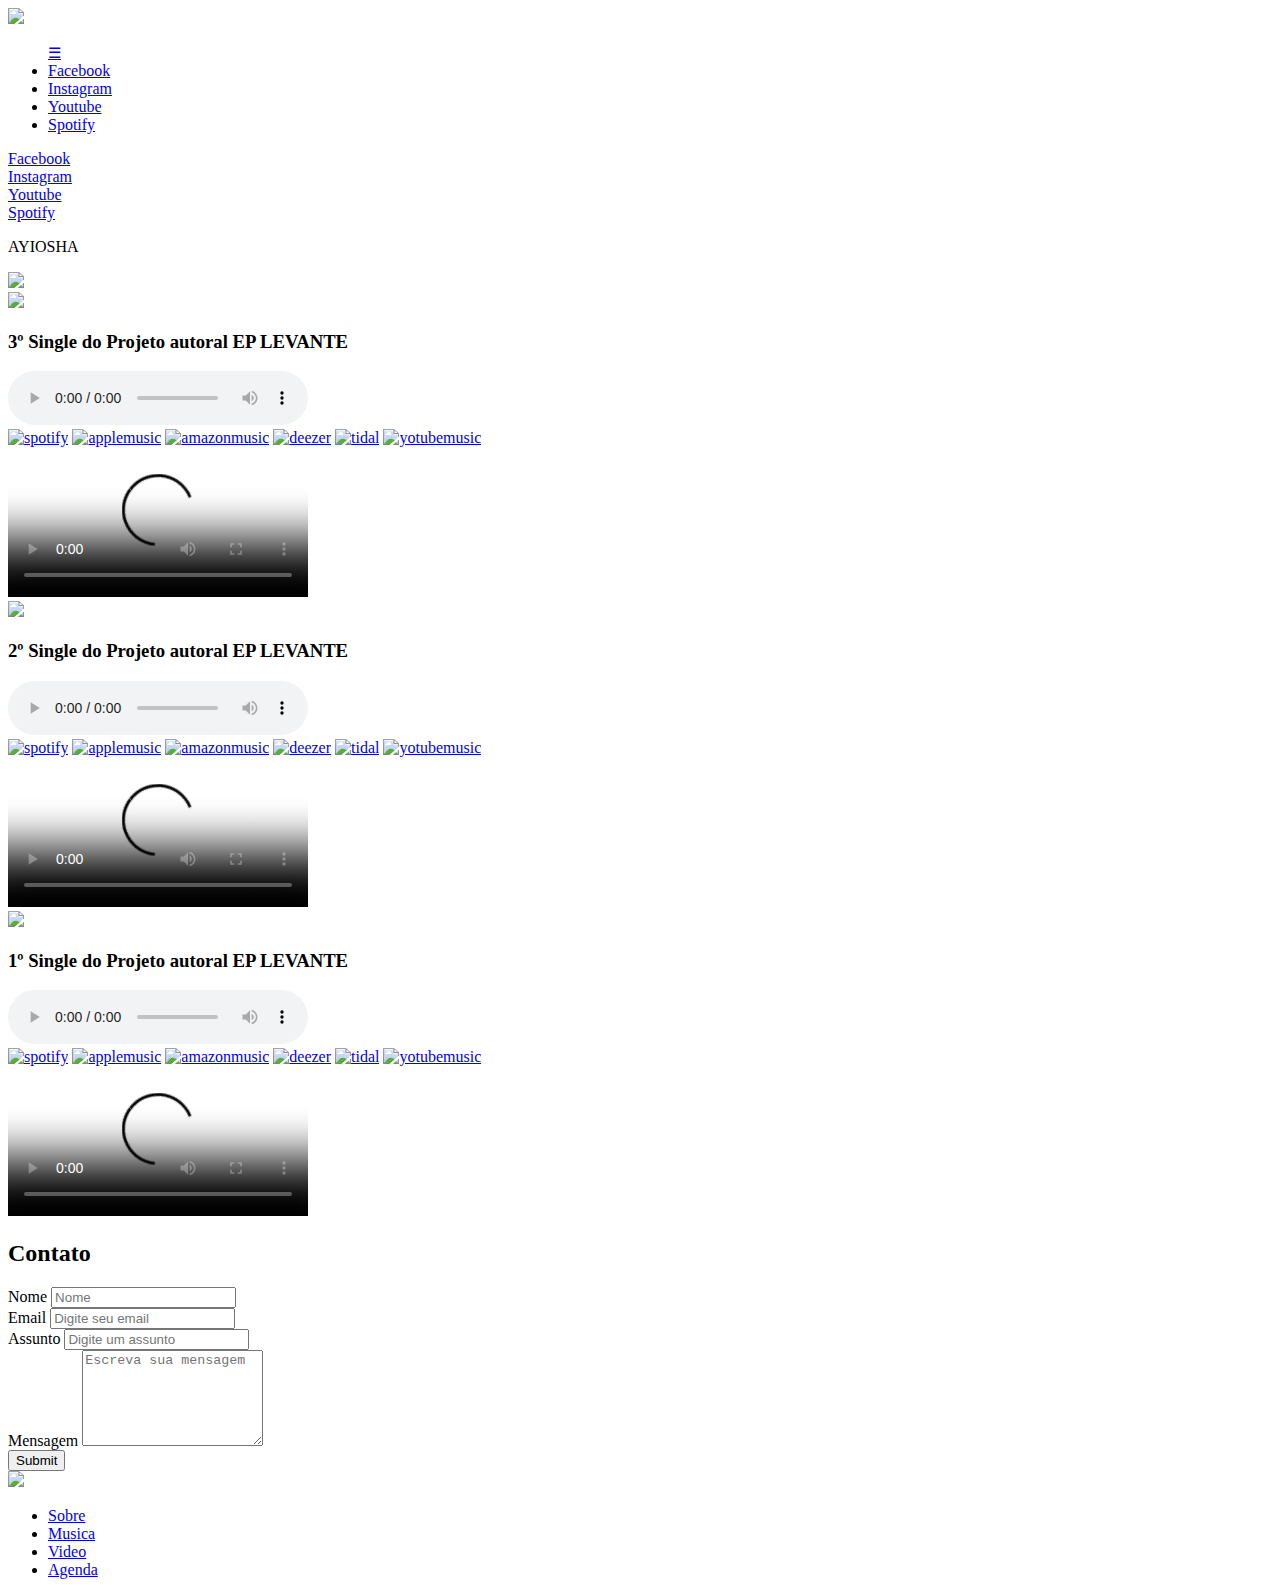
==== index.html @ 1abe4c7b "news" ====
<!DOCTYPE html>
<html lang="en">

<head>
    <meta charset="UTF-8">
    <meta http-equiv="X-UA-Compatible" content="IE=edge">
    <meta name="viewport" content="width=device-width, initial-scale=1.0">
    <title>Ayiosha</title>

    <link type="text/css" rel="stylesheet" href="../AyioshaAvellarSite/css/style.css">
    <link type="text/css" rel="stylesheet" href="../AyioshaAvellarSite/css/responsive.css">
    <link type="text/css" rel="stylesheet" href="../AyioshaAvellarSite/css/header.css">
    <link type="text/css" rel="stylesheet" href="../AyioshaAvellarSite/css/footer.css">
    <link type="text/css" rel="stylesheet" href="../AyioshaAvellarSite/css/form.css">
    <link type="text/css" rel="stylesheet" href="../AyioshaAvellarSite/css/slider.css">
</head>

<body>

    <div class="section-orange">

        <header>
            <div class="head_container">
                <div class="logo">
                    <img src="../AyioshaAvellarSite/img/logo.png">
                </div>
                <div class="menu" id="myTopnav">
                    <ul>
                        <a href="javascript:void(0);" style="font-size:15px;" id="menuIcon" class="icon">&#9776;</a>
                        <li><a href="https://www.facebook.com/Ayiosha" target="_blank">Facebook</a></li>
                        <li><a href="https://www.instagram.com/ayiosha/" target="_blank">Instagram</a></li>
                        <li><a href="https://www.youtube.com/channel/UCEn81ymxS4Oj7CRhPkPZECg"
                                target="_blank">Youtube</a></li>
                        <li><a href="https://open.spotify.com/artist/0LuhrFfL6HDMqgrYHV64sk" target="_blank">Spotify</a>
                        </li>
                    </ul>
                </div>
            </div>
        </header>

        <div id="mySidenav" class="sidenav">
            <li><a href="https://www.facebook.com/Ayiosha" target="_blank">Facebook</a></li>
            <li><a href="https://www.instagram.com/ayiosha/" target="_blank">Instagram</a></li>
            <li><a href="https://www.youtube.com/channel/UCEn81ymxS4Oj7CRhPkPZECg" target="_blank">Youtube</a></li>
            <li><a href="https://open.spotify.com/artist/0LuhrFfL6HDMqgrYHV64sk" target="_blank">Spotify</a></li>
        </div>

    </div>

    <div class="section-dark">
        <div class="containerFather">
            <div class="containerLeft">
                <div class="ptext">
                    <span class="border">
                        <p class="typewriter">AYIOSHA
                            <span data-text="Artist, Cantriz, A(r)tivista, Poeta, Compositora, Arte Educadora"></span>
                        </p>
                    </span>
                </div>
            </div>
            <div class="containerRight">
                <img src="../AyioshaAvellarSite/img/artist.png" class="imgsScaleDown">
            </div>
        </div>
    </div>

    <section class="section-sea">

        <img src="../AyioshaAvellarSite/img/euqueroveromar.png" class="bannerSea">

    </section>

    <div class="section-dark">

        <div class="containerFather">
            <div class="containerLeft">
                <div class="ptext">
                    <span class="border">
                        <h3>
                            3º Single do Projeto autoral EP LEVANTE
                        </h3>
                    </span>
                </div>
            </div>

            <div class="containerRight">
                <audio controls class="audioControls">
                    <source src="../AyioshaAvellarSite/content/EuQueroVeroMar.mp3" type="audio/mpeg">
                </audio>
                <div class="musicalLinks">

                    <a href="https://open.spotify.com/album/5aMcw27G96XDwhIqFcvQ3l" class="flexLink"
                        target="_blank"><img src="../AyioshaAvellarSite/img/spotify.png" alt="spotify"></a>

                    <a href="https://music.apple.com/us/album/eu-quero-ver-o-mar-single/1628934565?l=pt"
                        class="flexLink" target="_blank"><img src="../AyioshaAvellarSite/img/applemusic.png"
                            alt="applemusic"></a>

                    <a href="https://music.amazon.com.br/albums/B0B3GJWP31" class="flexLink" target="_blank"><img
                            src="../AyioshaAvellarSite/img/amazonmusic.png" alt="amazonmusic"></a>

                    <a href="https://www.deezer.com/us/album/326046797" class="flexLink" target="_blank"><img
                            src="../AyioshaAvellarSite/img/deezer.png" alt="deezer"></a>

                    <a href="https://tidal.com/browse/album/232564035" class="flexLink" target="_blank"><img
                            src="../AyioshaAvellarSite/img/tidal.png" alt="tidal"></a>

                    <a href="https://www.youtube.com/watch?v=wItlbncMbK4" class="flexLink" target="_blank"><img
                            src="../AyioshaAvellarSite/img/yotubemusic.png" alt="yotubemusic"></a>

                </div>
                <video controls="controls" poster="../AyioshaAvellarSite/img/omar.jpg">
                    <source src="../AyioshaAvellarSite/content/euqueroveromar.mp4" type="video/mp4">
                </video>
            </div>
        </div>
    </div>

    <section class="section-sea">

        <img src="../AyioshaAvellarSite/img/aprochegabg.png" class="bannerSea">

    </section>

    <section class="section-dark">
        <div class="containerFather">
            <div class="containerLeft">
                <div class="ptext">
                    <span class="border">
                        <h3>
                            2º Single do Projeto autoral EP LEVANTE
                        </h3>
                    </span>
                </div>
            </div>

            <div class="containerRight">
                <audio controls class="audioControls">
                    <source src="../AyioshaAvellarSite/content/Aprochega!.mp3" type="audio/mpeg">
                </audio>
                <div class="musicalLinks">
                
                    <a href="https://open.spotify.com/album/4VW3adbu11tFVNdG988YWG" class="flexLink" target="_blank"><img
                            src="../AyioshaAvellarSite/img/spotify.png" alt="spotify"></a>
                
                    <a href="https://music.apple.com/br/album/se-liga-rapaz-single/1551409808" class="flexLink"
                        target="_blank"><img src="../AyioshaAvellarSite/img/applemusic.png" alt="applemusic"></a>
                
                    <a href="https://music.amazon.com.br/search/se+liga+rapaz?filter=IsLibrary%7Cfalse&sc=none" class="flexLink" target="_blank"><img
                            src="../AyioshaAvellarSite/img/amazonmusic.png" alt="amazonmusic"></a>
                
                    <a href="https://www.deezer.com/us/album/204133372" class="flexLink" target="_blank"><img
                            src="../AyioshaAvellarSite/img/deezer.png" alt="deezer"></a>
                
                    <a href="https://tidal.com/browse/album/172070194" class="flexLink" target="_blank"><img
                            src="../AyioshaAvellarSite/img/tidal.png" alt="tidal"></a>
                
                    <a href="https://www.youtube.com/watch?v=zbgzkfazq-o" class="flexLink" target="_blank"><img
                            src="../AyioshaAvellarSite/img/yotubemusic.png" alt="yotubemusic"></a>
                
                </div>
                <video controls="controls" poster="../AyioshaAvellarSite/img/aprochega.jpg">
                    <source src="../AyioshaAvellarSite/content/AproChega.mp4" type="video/mp4">
                </video>
                <audio controls class="audioControls" style="display: none;">
                    <source src="../AyioshaAvellarSite/content/Aprochega!.mp3" type="audio/mpeg">
                </audio>
            </div>
        </div>
    </section>

    <section class="section-sea">

        <img src="../AyioshaAvellarSite/img/seligarapazbg.jpg" class="bannerSea">

    </section>

    <div class="section-dark">
        <div class="containerFather">
            <div class="containerLeft">
                <div class="ptext">
                    <span class="border">
                        <h3>
                            1º Single do Projeto autoral EP LEVANTE
                        </h3>
                    </span>
                </div>

            </div>
            <div class="containerRight">
                <div class="ptext">
                    <span class="border">
                        <audio controls class="audioControls">
                            <source src="../AyioshaAvellarSite/content/SeLigaRapaz.mp3" type="audio/mpeg">
                        </audio>
                        <div class="musicalLinks">
                        
                            <a href="https://open.spotify.com/album/6x329JlTRXqDDwu2DEyBRk" class="flexLink" target="_blank"><img
                                    src="../AyioshaAvellarSite/img/spotify.png" alt="spotify"></a>
                        
                            <a href="https://music.apple.com/br/album/aprochega-single/1537194296" class="flexLink" target="_blank"><img
                                    src="../AyioshaAvellarSite/img/applemusic.png" alt="applemusic"></a>
                        
                            <a href="https://music.amazon.com.br/albums/B08LXZQ7LQ" class="flexLink"
                                target="_blank"><img src="../AyioshaAvellarSite/img/amazonmusic.png" alt="amazonmusic"></a>
                        
                            <a href="https://www.deezer.com/us/album/181810732" class="flexLink" target="_blank"><img
                                    src="../AyioshaAvellarSite/img/deezer.png" alt="deezer"></a>
                        
                            <a href="https://tidal.com/browse/track/159945893" class="flexLink" target="_blank"><img
                                    src="../AyioshaAvellarSite/img/tidal.png" alt="tidal"></a>
                        
                            <a href="https://www.youtube.com/watch?v=QDJDjlJ4lEs" class="flexLink" target="_blank"><img
                                    src="../AyioshaAvellarSite/img/yotubemusic.png" alt="yotubemusic"></a>
                        
                        </div>
                        <video controls="controls" poster="../AyioshaAvellarSite/img/seligarapaz.jpg">
                            <source src="../AyioshaAvellarSite/content/SeLigaRapaz.mp4" type="video/mp4">
                        </video>
                    </span>
                </div>
            </div>
        </div>
    </div>

    <div class="section-dark">
        <div class="containerFather">
            <div class="containerLeft">
                <div class="ptext">
                    <span class="border">
                        <h2>Contato</h2>
                    </span>
                    <div class="content, border">
                        <div class="formbold-main-wrapper">
                            <div class="formbold-form-wrapper">
                                <form action="https://formbold.com/s/FORM_ID" method="POST">
                                    <div class="formbold-mb-5">
                                        <label for="name" class="formbold-form-label" style="text-align: left;"> Nome </label>
                                        <input type="text" name="name" id="name" placeholder="Nome"
                                            class="formbold-form-input" />
                                    </div>

                                    <div class="formbold-mb-5">
                                        <label for="email" class="formbold-form-label" style="text-align: left;"> Email </label>
                                        <input type="email" name="email" id="email" placeholder="Digite seu email"
                                            class="formbold-form-input" />
                                    </div>

                                    <div class="formbold-mb-5">
                                        <label for="subject" class="formbold-form-label" style="text-align: left;"> Assunto </label>
                                        <input type="text" name="subject" id="subject" placeholder="Digite um assunto"
                                            class="formbold-form-input" />
                                    </div>

                                    <div class="formbold-mb-5">
                                        <label for="message" class="formbold-form-label" style="text-align: left;"> Mensagem </label>
                                        <textarea rows="6" name="message" id="message"
                                            placeholder="Escreva sua mensagem" class="formbold-form-input"></textarea>
                                    </div>

                                    <div>
                                        <button class="formbold-btn">Submit</button>
                                    </div>
                                </form>
                            </div>
                        </div>
                    </div>
                </div>
            </div>
            <div class="containerRight">
                <img src="../AyioshaAvellarSite/img/contactimg.png" class="imgsScaleDown">
            </div>
        </div>
    </div>

    <div class="footer">

        <div class="footer_contents">
            <ul>
                <li><a href="#">Sobre</a></li>
                <li><a href="#">Musica</a></li>
                <li><a href="#">Video</a></li>
                <li><a href="#">Agenda</a></li>
            </ul>
        </div>

    </div>


    <script src="../AyioshaAvellarSite/js/header.js"></script>
    <script src="../AyioshaAvellarSite/js/typewritter.js"></script>
    <script src="../AyioshaAvellarSite/js/sliderun.js"></script>

</body>

</html>
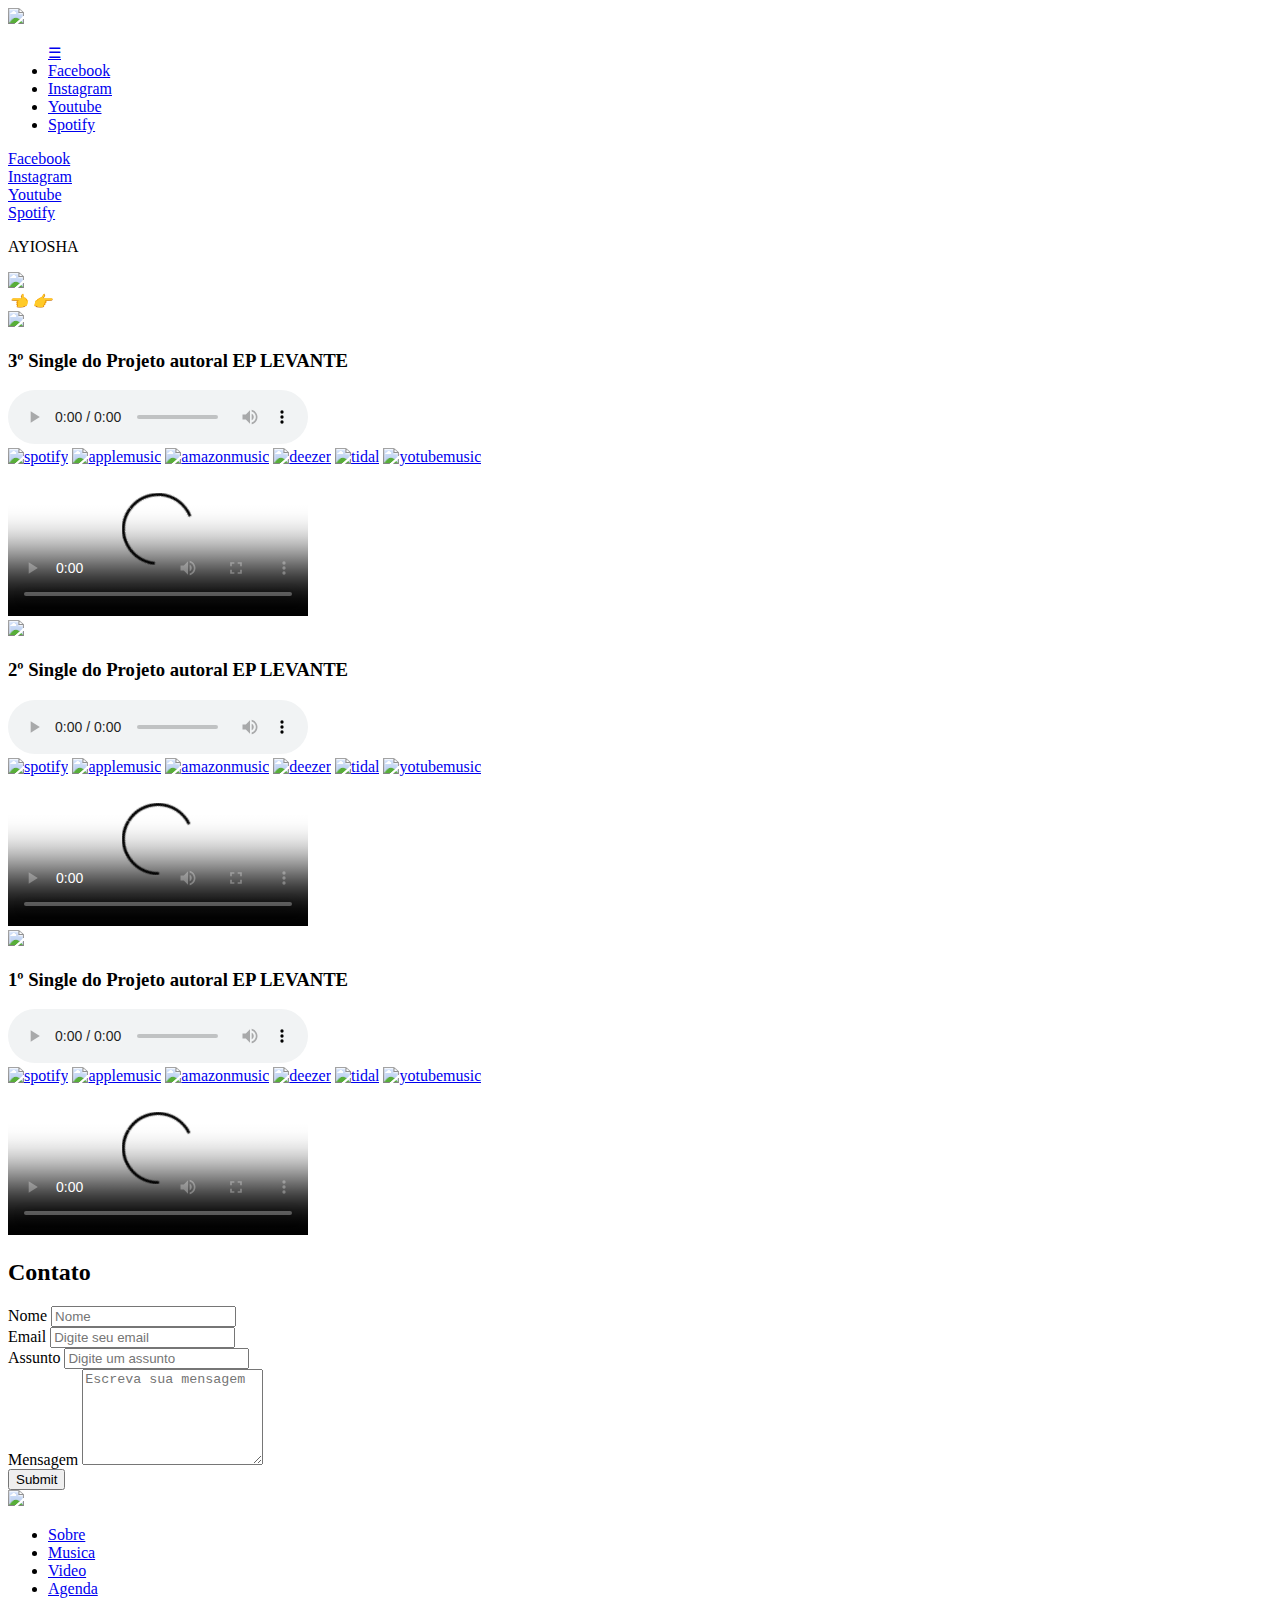
==== commit c9deb623: "slider" ====
--- a/index.html
+++ b/index.html
@@ -64,6 +64,24 @@
         </div>
     </div>
 
+    <div class="section-dark">
+        <div class="wrapper">
+            <div class="slider-wrap">
+                <div id="slider" class="slider">
+                    <div class="slide"></div>
+                    <div class="slide"></div>
+                    <div class="slide"></div>
+                    <div class="slide"></div>
+                    <div class="slide"></div>
+                </div>
+            </div>
+            <div class="btn-wrap">
+                <i id="prev" class="material-icons btn">👈</i>
+                <i id="next" class="material-icons btn">👉</i>
+            </div>
+        </div>
+    </div>
+
     <section class="section-sea">
 
         <img src="../AyioshaAvellarSite/img/euqueroveromar.png" class="bannerSea">
@@ -139,25 +157,25 @@
                     <source src="../AyioshaAvellarSite/content/Aprochega!.mp3" type="audio/mpeg">
                 </audio>
                 <div class="musicalLinks">
-                
-                    <a href="https://open.spotify.com/album/4VW3adbu11tFVNdG988YWG" class="flexLink" target="_blank"><img
-                            src="../AyioshaAvellarSite/img/spotify.png" alt="spotify"></a>
-                
+
+                    <a href="https://open.spotify.com/album/4VW3adbu11tFVNdG988YWG" class="flexLink"
+                        target="_blank"><img src="../AyioshaAvellarSite/img/spotify.png" alt="spotify"></a>
+
                     <a href="https://music.apple.com/br/album/se-liga-rapaz-single/1551409808" class="flexLink"
                         target="_blank"><img src="../AyioshaAvellarSite/img/applemusic.png" alt="applemusic"></a>
-                
-                    <a href="https://music.amazon.com.br/search/se+liga+rapaz?filter=IsLibrary%7Cfalse&sc=none" class="flexLink" target="_blank"><img
-                            src="../AyioshaAvellarSite/img/amazonmusic.png" alt="amazonmusic"></a>
-                
+
+                    <a href="https://music.amazon.com.br/albums/B08VNWLY9J?trackAsin=B08VNXQK82" class="flexLink"
+                        target="_blank"><img src="../AyioshaAvellarSite/img/amazonmusic.png" alt="amazonmusic"></a>
+
                     <a href="https://www.deezer.com/us/album/204133372" class="flexLink" target="_blank"><img
                             src="../AyioshaAvellarSite/img/deezer.png" alt="deezer"></a>
-                
+
                     <a href="https://tidal.com/browse/album/172070194" class="flexLink" target="_blank"><img
                             src="../AyioshaAvellarSite/img/tidal.png" alt="tidal"></a>
-                
+
                     <a href="https://www.youtube.com/watch?v=zbgzkfazq-o" class="flexLink" target="_blank"><img
                             src="../AyioshaAvellarSite/img/yotubemusic.png" alt="yotubemusic"></a>
-                
+
                 </div>
                 <video controls="controls" poster="../AyioshaAvellarSite/img/aprochega.jpg">
                     <source src="../AyioshaAvellarSite/content/AproChega.mp4" type="video/mp4">
@@ -194,25 +212,27 @@
                             <source src="../AyioshaAvellarSite/content/SeLigaRapaz.mp3" type="audio/mpeg">
                         </audio>
                         <div class="musicalLinks">
-                        
-                            <a href="https://open.spotify.com/album/6x329JlTRXqDDwu2DEyBRk" class="flexLink" target="_blank"><img
-                                    src="../AyioshaAvellarSite/img/spotify.png" alt="spotify"></a>
-                        
-                            <a href="https://music.apple.com/br/album/aprochega-single/1537194296" class="flexLink" target="_blank"><img
-                                    src="../AyioshaAvellarSite/img/applemusic.png" alt="applemusic"></a>
-                        
+
+                            <a href="https://open.spotify.com/album/6x329JlTRXqDDwu2DEyBRk" class="flexLink"
+                                target="_blank"><img src="../AyioshaAvellarSite/img/spotify.png" alt="spotify"></a>
+
+                            <a href="https://music.apple.com/br/album/aprochega-single/1537194296" class="flexLink"
+                                target="_blank"><img src="../AyioshaAvellarSite/img/applemusic.png"
+                                    alt="applemusic"></a>
+
                             <a href="https://music.amazon.com.br/albums/B08LXZQ7LQ" class="flexLink"
-                                target="_blank"><img src="../AyioshaAvellarSite/img/amazonmusic.png" alt="amazonmusic"></a>
-                        
+                                target="_blank"><img src="../AyioshaAvellarSite/img/amazonmusic.png"
+                                    alt="amazonmusic"></a>
+
                             <a href="https://www.deezer.com/us/album/181810732" class="flexLink" target="_blank"><img
                                     src="../AyioshaAvellarSite/img/deezer.png" alt="deezer"></a>
-                        
+
                             <a href="https://tidal.com/browse/track/159945893" class="flexLink" target="_blank"><img
                                     src="../AyioshaAvellarSite/img/tidal.png" alt="tidal"></a>
-                        
+
                             <a href="https://www.youtube.com/watch?v=QDJDjlJ4lEs" class="flexLink" target="_blank"><img
                                     src="../AyioshaAvellarSite/img/yotubemusic.png" alt="yotubemusic"></a>
-                        
+
                         </div>
                         <video controls="controls" poster="../AyioshaAvellarSite/img/seligarapaz.jpg">
                             <source src="../AyioshaAvellarSite/content/SeLigaRapaz.mp4" type="video/mp4">
@@ -235,25 +255,29 @@
                             <div class="formbold-form-wrapper">
                                 <form action="https://formbold.com/s/FORM_ID" method="POST">
                                     <div class="formbold-mb-5">
-                                        <label for="name" class="formbold-form-label" style="text-align: left;"> Nome </label>
+                                        <label for="name" class="formbold-form-label" style="text-align: left;"> Nome
+                                        </label>
                                         <input type="text" name="name" id="name" placeholder="Nome"
                                             class="formbold-form-input" />
                                     </div>
 
                                     <div class="formbold-mb-5">
-                                        <label for="email" class="formbold-form-label" style="text-align: left;"> Email </label>
+                                        <label for="email" class="formbold-form-label" style="text-align: left;"> Email
+                                        </label>
                                         <input type="email" name="email" id="email" placeholder="Digite seu email"
                                             class="formbold-form-input" />
                                     </div>
 
                                     <div class="formbold-mb-5">
-                                        <label for="subject" class="formbold-form-label" style="text-align: left;"> Assunto </label>
+                                        <label for="subject" class="formbold-form-label" style="text-align: left;">
+                                            Assunto </label>
                                         <input type="text" name="subject" id="subject" placeholder="Digite um assunto"
                                             class="formbold-form-input" />
                                     </div>
 
                                     <div class="formbold-mb-5">
-                                        <label for="message" class="formbold-form-label" style="text-align: left;"> Mensagem </label>
+                                        <label for="message" class="formbold-form-label" style="text-align: left;">
+                                            Mensagem </label>
                                         <textarea rows="6" name="message" id="message"
                                             placeholder="Escreva sua mensagem" class="formbold-form-input"></textarea>
                                     </div>
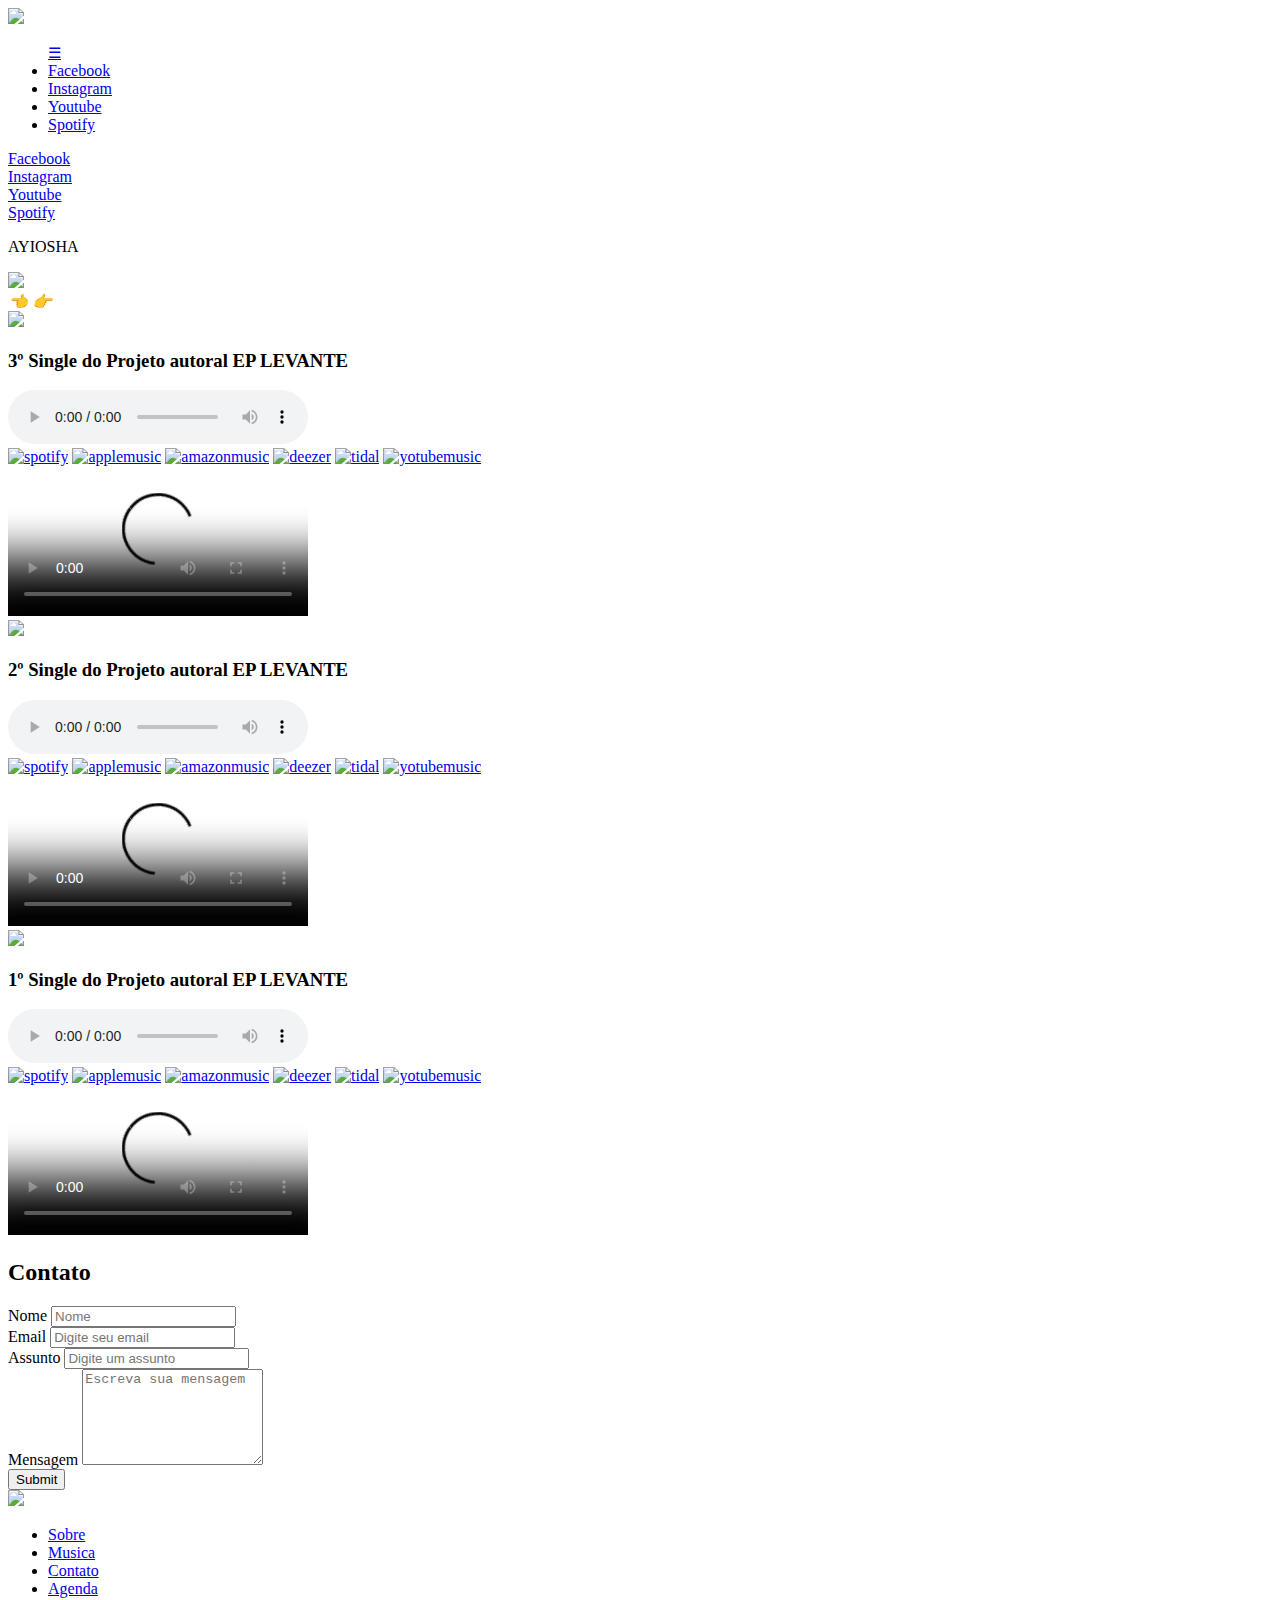
==== commit 243cf6ed: "ual" ====
--- a/index.html
+++ b/index.html
@@ -16,6 +16,8 @@
 </head>
 
 <body>
+
+    <a id="sobre"></a>
 
     <div class="section-orange">
 
@@ -88,6 +90,8 @@
 
     </section>
 
+    <a id="musica"></a>
+
     <div class="section-dark">
 
         <div class="containerFather">
@@ -242,6 +246,8 @@
             </div>
         </div>
     </div>
+
+    <a id="contato"></a>
 
     <div class="section-dark">
         <div class="containerFather">
@@ -301,9 +307,9 @@
 
         <div class="footer_contents">
             <ul>
-                <li><a href="#">Sobre</a></li>
-                <li><a href="#">Musica</a></li>
-                <li><a href="#">Video</a></li>
+                <li><a href="#sobre">Sobre</a></li>
+                <li><a href="#musica">Musica</a></li>
+                <li><a href="#contato">Contato</a></li>
                 <li><a href="#">Agenda</a></li>
             </ul>
         </div>
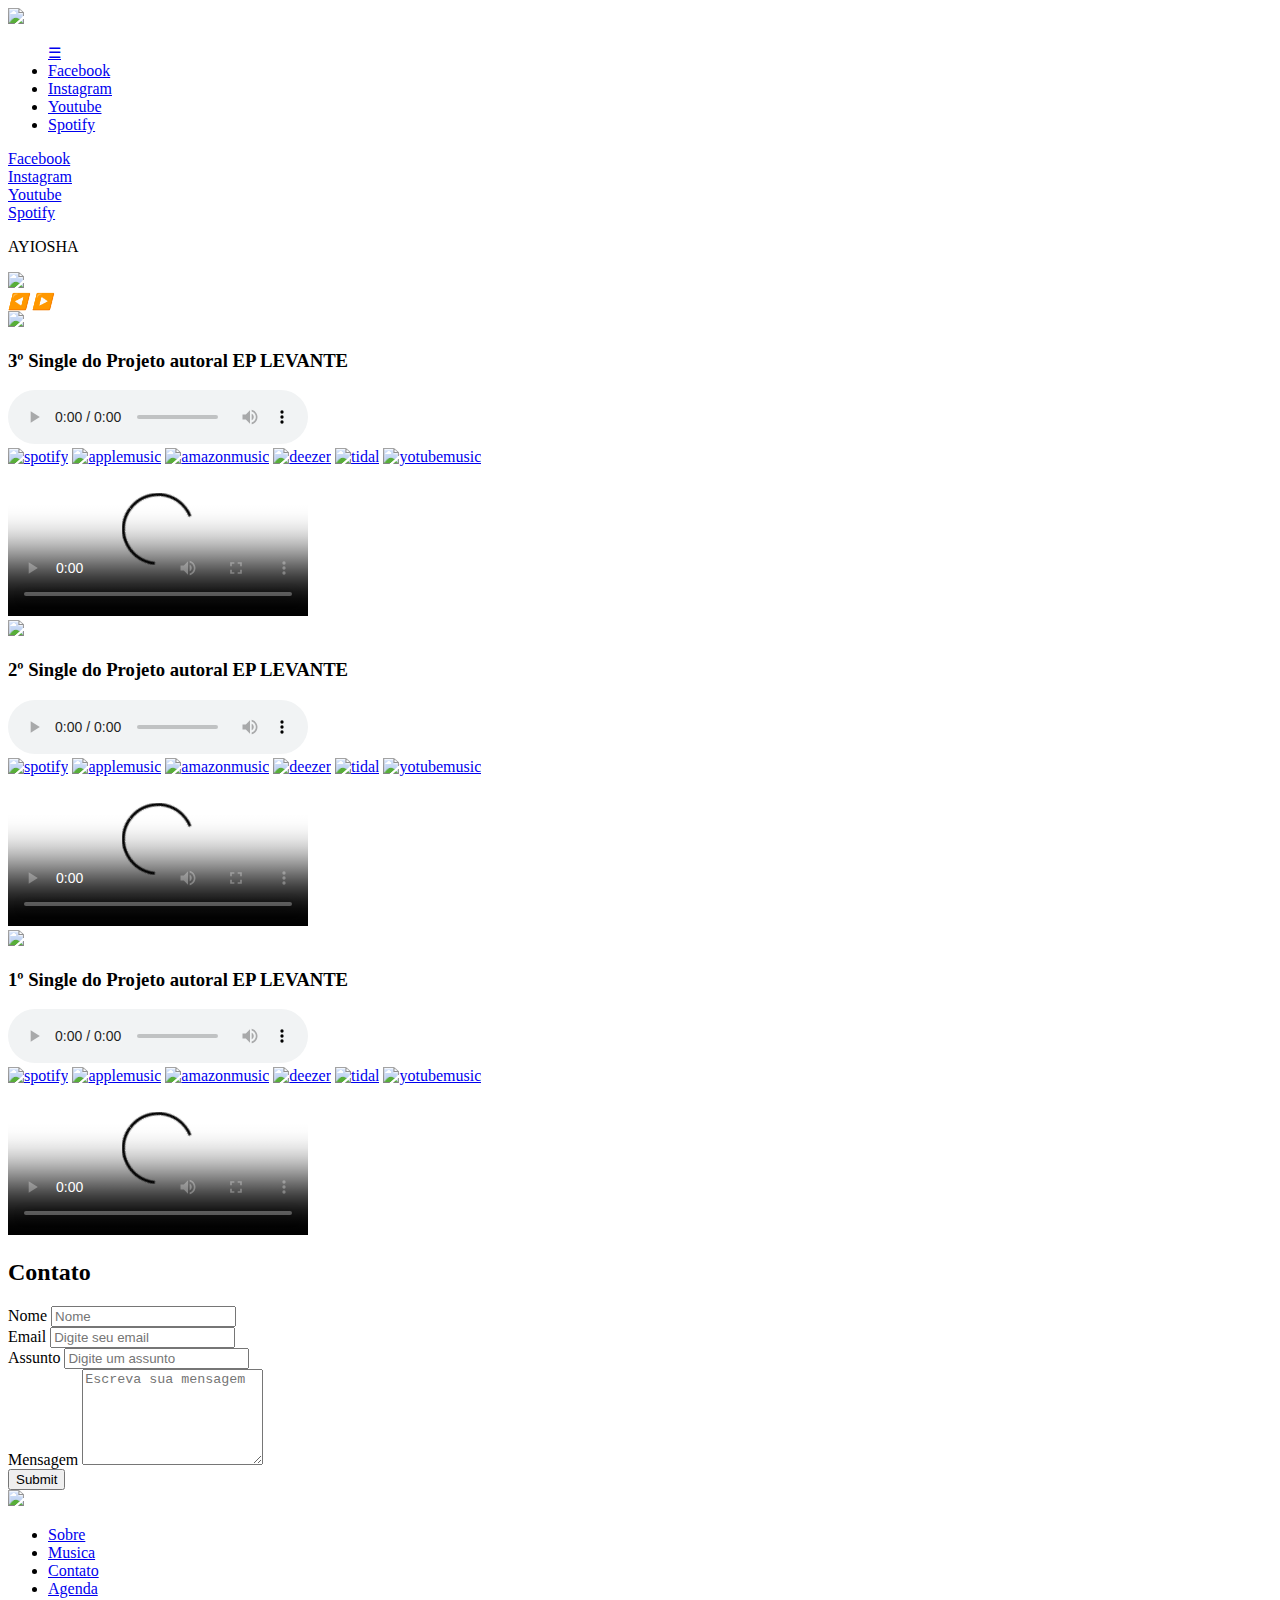
==== commit c8da66f4: "all night" ====
--- a/index.html
+++ b/index.html
@@ -8,11 +8,11 @@
     <title>Ayiosha</title>
 
     <link type="text/css" rel="stylesheet" href="../AyioshaAvellarSite/css/style.css">
-    <link type="text/css" rel="stylesheet" href="../AyioshaAvellarSite/css/responsive.css">
     <link type="text/css" rel="stylesheet" href="../AyioshaAvellarSite/css/header.css">
     <link type="text/css" rel="stylesheet" href="../AyioshaAvellarSite/css/footer.css">
     <link type="text/css" rel="stylesheet" href="../AyioshaAvellarSite/css/form.css">
     <link type="text/css" rel="stylesheet" href="../AyioshaAvellarSite/css/slider.css">
+    <link type="text/css" rel="stylesheet" href="../AyioshaAvellarSite/css/responsive.css">
 </head>
 
 <body>
@@ -78,8 +78,8 @@
                 </div>
             </div>
             <div class="btn-wrap">
-                <i id="prev" class="material-icons btn">👈</i>
-                <i id="next" class="material-icons btn">👉</i>
+                <i id="prev" class="material-icons btn">◀️</i>
+                <i id="next" class="material-icons btn">▶️</i>
             </div>
         </div>
     </div>
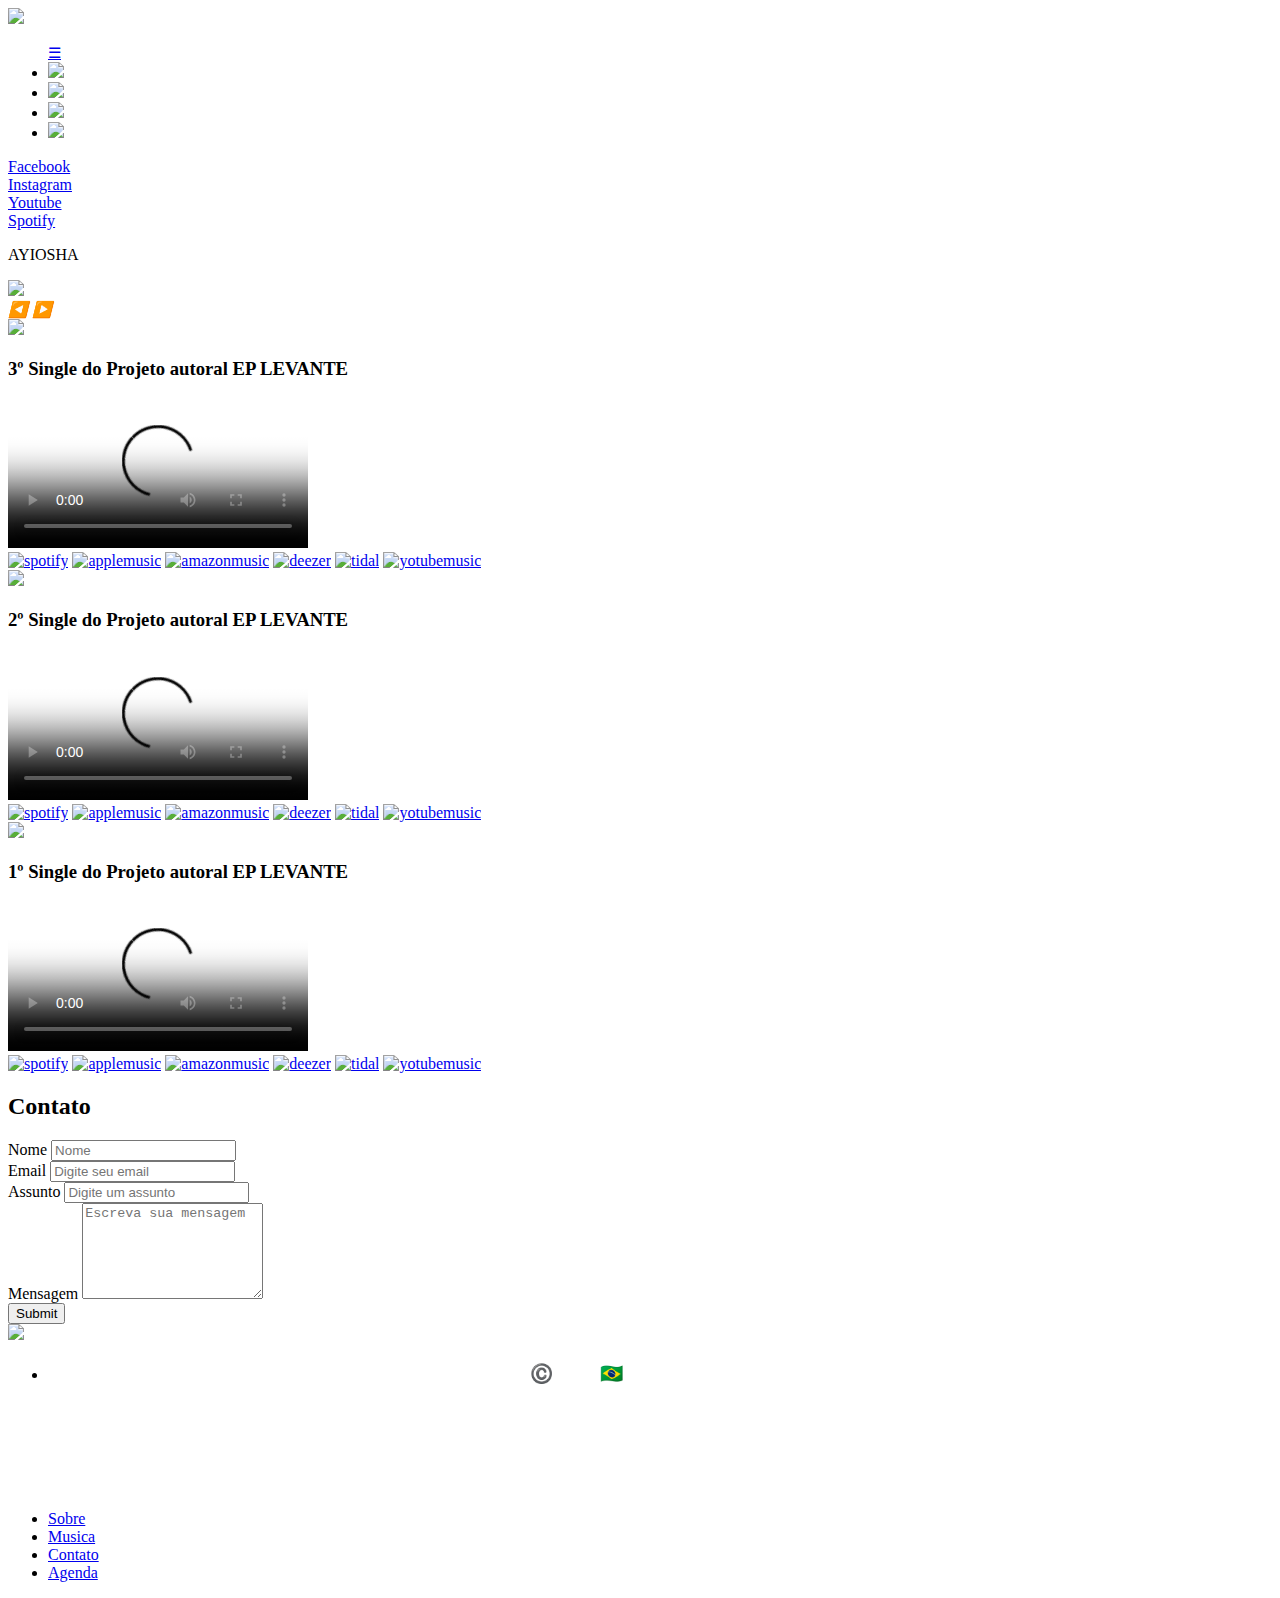
==== commit c710a1e3: "copyright" ====
--- a/index.html
+++ b/index.html
@@ -29,11 +29,14 @@
                 <div class="menu" id="myTopnav">
                     <ul>
                         <a href="javascript:void(0);" style="font-size:15px;" id="menuIcon" class="icon">&#9776;</a>
-                        <li><a href="https://www.facebook.com/Ayiosha" target="_blank">Facebook</a></li>
-                        <li><a href="https://www.instagram.com/ayiosha/" target="_blank">Instagram</a></li>
-                        <li><a href="https://www.youtube.com/channel/UCEn81ymxS4Oj7CRhPkPZECg"
-                                target="_blank">Youtube</a></li>
-                        <li><a href="https://open.spotify.com/artist/0LuhrFfL6HDMqgrYHV64sk" target="_blank">Spotify</a>
+                        <li><a href="https://www.facebook.com/Ayiosha" target="_blank"><img
+                                    src="../AyioshaAvellarSite/img/facebook.png"></a></li>
+                        <li><a href="https://www.instagram.com/ayiosha/" target="_blank"><img
+                                    src="../AyioshaAvellarSite/img/instagram.png"></a></li>
+                        <li><a href="https://www.youtube.com/channel/UCEn81ymxS4Oj7CRhPkPZECg" target="_blank"><img
+                                    src="../AyioshaAvellarSite/img/youtube.png"></a></li>
+                        <li><a href="https://open.spotify.com/artist/0LuhrFfL6HDMqgrYHV64sk" target="_blank"><img
+                                    src="../AyioshaAvellarSite/img/spotifi.png"></a>
                         </li>
                     </ul>
                 </div>
@@ -106,9 +109,12 @@
             </div>
 
             <div class="containerRight">
-                <audio controls class="audioControls">
+                <audio controls style="display: none;" class="audioControls">
                     <source src="../AyioshaAvellarSite/content/EuQueroVeroMar.mp3" type="audio/mpeg">
                 </audio>
+                <video controls="controls" poster="../AyioshaAvellarSite/img/omar.jpg">
+                    <source src="../AyioshaAvellarSite/content/euqueroveromar.mp4" type="video/mp4">
+                </video>
                 <div class="musicalLinks">
 
                     <a href="https://open.spotify.com/album/5aMcw27G96XDwhIqFcvQ3l" class="flexLink"
@@ -131,9 +137,6 @@
                             src="../AyioshaAvellarSite/img/yotubemusic.png" alt="yotubemusic"></a>
 
                 </div>
-                <video controls="controls" poster="../AyioshaAvellarSite/img/omar.jpg">
-                    <source src="../AyioshaAvellarSite/content/euqueroveromar.mp4" type="video/mp4">
-                </video>
             </div>
         </div>
     </div>
@@ -157,36 +160,33 @@
             </div>
 
             <div class="containerRight">
-                <audio controls class="audioControls">
+                <audio controls style="display: none;" class="audioControls">
                     <source src="../AyioshaAvellarSite/content/Aprochega!.mp3" type="audio/mpeg">
                 </audio>
-                <div class="musicalLinks">
-
-                    <a href="https://open.spotify.com/album/4VW3adbu11tFVNdG988YWG" class="flexLink"
-                        target="_blank"><img src="../AyioshaAvellarSite/img/spotify.png" alt="spotify"></a>
-
-                    <a href="https://music.apple.com/br/album/se-liga-rapaz-single/1551409808" class="flexLink"
-                        target="_blank"><img src="../AyioshaAvellarSite/img/applemusic.png" alt="applemusic"></a>
-
-                    <a href="https://music.amazon.com.br/albums/B08VNWLY9J?trackAsin=B08VNXQK82" class="flexLink"
-                        target="_blank"><img src="../AyioshaAvellarSite/img/amazonmusic.png" alt="amazonmusic"></a>
-
-                    <a href="https://www.deezer.com/us/album/204133372" class="flexLink" target="_blank"><img
-                            src="../AyioshaAvellarSite/img/deezer.png" alt="deezer"></a>
-
-                    <a href="https://tidal.com/browse/album/172070194" class="flexLink" target="_blank"><img
-                            src="../AyioshaAvellarSite/img/tidal.png" alt="tidal"></a>
-
-                    <a href="https://www.youtube.com/watch?v=zbgzkfazq-o" class="flexLink" target="_blank"><img
-                            src="../AyioshaAvellarSite/img/yotubemusic.png" alt="yotubemusic"></a>
-
-                </div>
                 <video controls="controls" poster="../AyioshaAvellarSite/img/aprochega.jpg">
                     <source src="../AyioshaAvellarSite/content/AproChega.mp4" type="video/mp4">
                 </video>
-                <audio controls class="audioControls" style="display: none;">
-                    <source src="../AyioshaAvellarSite/content/Aprochega!.mp3" type="audio/mpeg">
-                </audio>
+                <div class="musicalLinks">
+
+                    <a href="https://open.spotify.com/album/4VW3adbu11tFVNdG988YWG" class="flexLink"
+                        target="_blank"><img src="../AyioshaAvellarSite/img/spotify.png" alt="spotify"></a>
+
+                    <a href="https://music.apple.com/br/album/se-liga-rapaz-single/1551409808" class="flexLink"
+                        target="_blank"><img src="../AyioshaAvellarSite/img/applemusic.png" alt="applemusic"></a>
+
+                    <a href="https://music.amazon.com.br/albums/B08VNWLY9J?trackAsin=B08VNXQK82" class="flexLink"
+                        target="_blank"><img src="../AyioshaAvellarSite/img/amazonmusic.png" alt="amazonmusic"></a>
+
+                    <a href="https://www.deezer.com/us/album/204133372" class="flexLink" target="_blank"><img
+                            src="../AyioshaAvellarSite/img/deezer.png" alt="deezer"></a>
+
+                    <a href="https://tidal.com/browse/album/172070194" class="flexLink" target="_blank"><img
+                            src="../AyioshaAvellarSite/img/tidal.png" alt="tidal"></a>
+
+                    <a href="https://www.youtube.com/watch?v=zbgzkfazq-o" class="flexLink" target="_blank"><img
+                            src="../AyioshaAvellarSite/img/yotubemusic.png" alt="yotubemusic"></a>
+
+                </div>
             </div>
         </div>
     </section>
@@ -210,38 +210,32 @@
 
             </div>
             <div class="containerRight">
-                <div class="ptext">
-                    <span class="border">
-                        <audio controls class="audioControls">
-                            <source src="../AyioshaAvellarSite/content/SeLigaRapaz.mp3" type="audio/mpeg">
-                        </audio>
-                        <div class="musicalLinks">
-
-                            <a href="https://open.spotify.com/album/6x329JlTRXqDDwu2DEyBRk" class="flexLink"
-                                target="_blank"><img src="../AyioshaAvellarSite/img/spotify.png" alt="spotify"></a>
-
-                            <a href="https://music.apple.com/br/album/aprochega-single/1537194296" class="flexLink"
-                                target="_blank"><img src="../AyioshaAvellarSite/img/applemusic.png"
-                                    alt="applemusic"></a>
-
-                            <a href="https://music.amazon.com.br/albums/B08LXZQ7LQ" class="flexLink"
-                                target="_blank"><img src="../AyioshaAvellarSite/img/amazonmusic.png"
-                                    alt="amazonmusic"></a>
-
-                            <a href="https://www.deezer.com/us/album/181810732" class="flexLink" target="_blank"><img
-                                    src="../AyioshaAvellarSite/img/deezer.png" alt="deezer"></a>
-
-                            <a href="https://tidal.com/browse/track/159945893" class="flexLink" target="_blank"><img
-                                    src="../AyioshaAvellarSite/img/tidal.png" alt="tidal"></a>
-
-                            <a href="https://www.youtube.com/watch?v=QDJDjlJ4lEs" class="flexLink" target="_blank"><img
-                                    src="../AyioshaAvellarSite/img/yotubemusic.png" alt="yotubemusic"></a>
-
-                        </div>
-                        <video controls="controls" poster="../AyioshaAvellarSite/img/seligarapaz.jpg">
-                            <source src="../AyioshaAvellarSite/content/SeLigaRapaz.mp4" type="video/mp4">
-                        </video>
-                    </span>
+                <audio controls style="display: none;" class="audioControls">
+                    <source src="../AyioshaAvellarSite/content/SeLigaRapaz.mp3" type="audio/mpeg">
+                </audio>
+                <video controls="controls" poster="../AyioshaAvellarSite/img/seligarapaz.jpg">
+                    <source src="../AyioshaAvellarSite/content/SeLigaRapaz.mp4" type="video/mp4">
+                </video>
+                <div class="musicalLinks">
+
+                    <a href="https://open.spotify.com/album/6x329JlTRXqDDwu2DEyBRk" class="flexLink"
+                        target="_blank"><img src="../AyioshaAvellarSite/img/spotify.png" alt="spotify"></a>
+
+                    <a href="https://music.apple.com/br/album/aprochega-single/1537194296" class="flexLink"
+                        target="_blank"><img src="../AyioshaAvellarSite/img/applemusic.png" alt="applemusic"></a>
+
+                    <a href="https://music.amazon.com.br/albums/B08LXZQ7LQ" class="flexLink" target="_blank"><img
+                            src="../AyioshaAvellarSite/img/amazonmusic.png" alt="amazonmusic"></a>
+
+                    <a href="https://www.deezer.com/us/album/181810732" class="flexLink" target="_blank"><img
+                            src="../AyioshaAvellarSite/img/deezer.png" alt="deezer"></a>
+
+                    <a href="https://tidal.com/browse/track/159945893" class="flexLink" target="_blank"><img
+                            src="../AyioshaAvellarSite/img/tidal.png" alt="tidal"></a>
+
+                    <a href="https://www.youtube.com/watch?v=QDJDjlJ4lEs" class="flexLink" target="_blank"><img
+                            src="../AyioshaAvellarSite/img/yotubemusic.png" alt="yotubemusic"></a>
+
                 </div>
             </div>
         </div>
@@ -303,6 +297,18 @@
         </div>
     </div>
 
+    <div class="section-dark">
+        <ul>
+            <li>
+                <h3 style="color: white; text-align: center;">Copyright ©️ 2023 🇧🇷 Designed By:
+                    <a href="https://www.instagram.com/victor.yago.cury/" style="color: white; text-decoration: none;">Victor Yago
+                        Cury</a>
+                </h3>
+            </li>
+        </ul>
+        <br/><br /><br /><br /><br />
+    </div>
+
     <div class="footer">
 
         <div class="footer_contents">
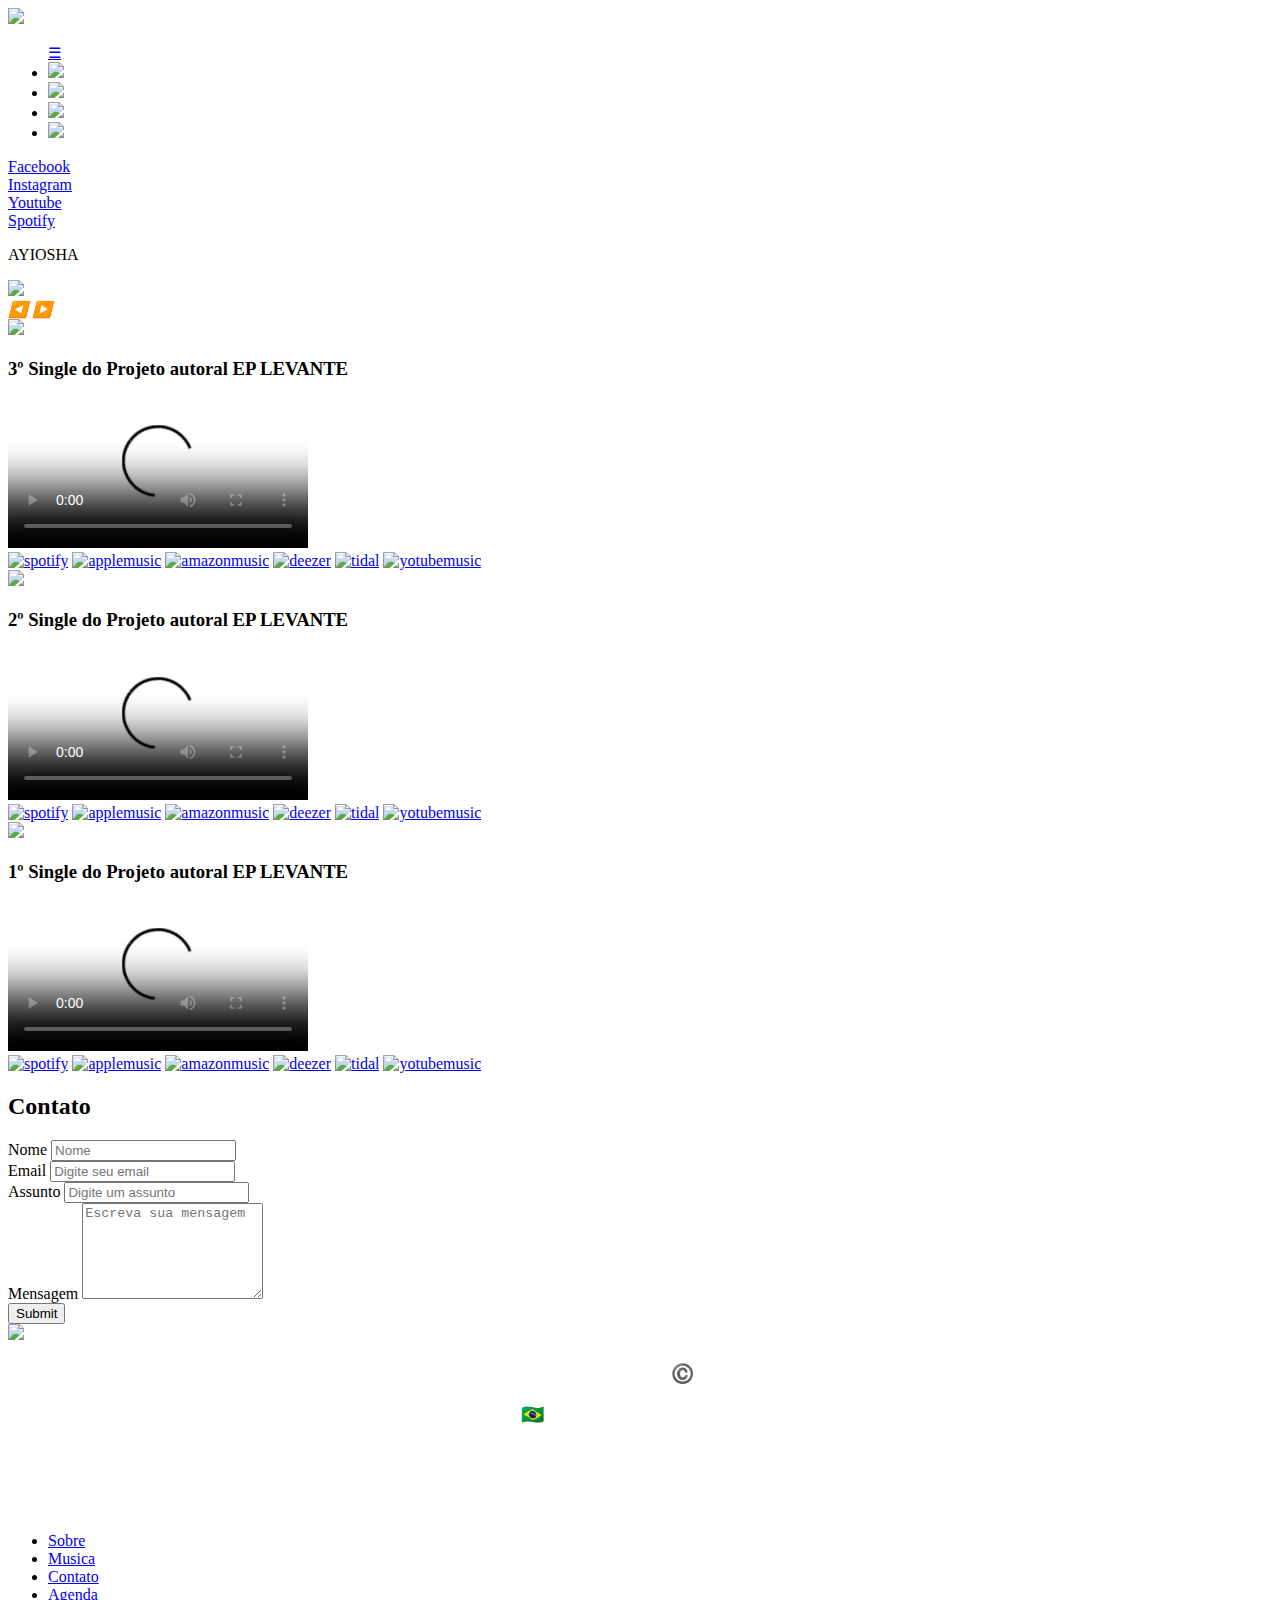
==== commit 1612f814: "bop" ====
--- a/index.html
+++ b/index.html
@@ -13,301 +13,313 @@
     <link type="text/css" rel="stylesheet" href="../AyioshaAvellarSite/css/form.css">
     <link type="text/css" rel="stylesheet" href="../AyioshaAvellarSite/css/slider.css">
     <link type="text/css" rel="stylesheet" href="../AyioshaAvellarSite/css/responsive.css">
+    <link type="text/css" rel="stylesheet" href="../AyioshaAvellarSite/css/border.css">
 </head>
 
 <body>
 
-    <a id="sobre"></a>
-
-    <div class="section-orange">
-
-        <header>
-            <div class="head_container">
-                <div class="logo">
-                    <img src="../AyioshaAvellarSite/img/logo.png">
-                </div>
-                <div class="menu" id="myTopnav">
-                    <ul>
-                        <a href="javascript:void(0);" style="font-size:15px;" id="menuIcon" class="icon">&#9776;</a>
-                        <li><a href="https://www.facebook.com/Ayiosha" target="_blank"><img
-                                    src="../AyioshaAvellarSite/img/facebook.png"></a></li>
-                        <li><a href="https://www.instagram.com/ayiosha/" target="_blank"><img
-                                    src="../AyioshaAvellarSite/img/instagram.png"></a></li>
-                        <li><a href="https://www.youtube.com/channel/UCEn81ymxS4Oj7CRhPkPZECg" target="_blank"><img
-                                    src="../AyioshaAvellarSite/img/youtube.png"></a></li>
-                        <li><a href="https://open.spotify.com/artist/0LuhrFfL6HDMqgrYHV64sk" target="_blank"><img
-                                    src="../AyioshaAvellarSite/img/spotifi.png"></a>
-                        </li>
-                    </ul>
-                </div>
-            </div>
-        </header>
-
-        <div id="mySidenav" class="sidenav">
-            <li><a href="https://www.facebook.com/Ayiosha" target="_blank">Facebook</a></li>
-            <li><a href="https://www.instagram.com/ayiosha/" target="_blank">Instagram</a></li>
-            <li><a href="https://www.youtube.com/channel/UCEn81ymxS4Oj7CRhPkPZECg" target="_blank">Youtube</a></li>
-            <li><a href="https://open.spotify.com/artist/0LuhrFfL6HDMqgrYHV64sk" target="_blank">Spotify</a></li>
-        </div>
-
-    </div>
-
-    <div class="section-dark">
-        <div class="containerFather">
-            <div class="containerLeft">
-                <div class="ptext">
-                    <span class="border">
-                        <p class="typewriter">AYIOSHA
-                            <span data-text="Artist, Cantriz, A(r)tivista, Poeta, Compositora, Arte Educadora"></span>
-                        </p>
-                    </span>
-                </div>
-            </div>
-            <div class="containerRight">
-                <img src="../AyioshaAvellarSite/img/artist.png" class="imgsScaleDown">
-            </div>
-        </div>
-    </div>
-
-    <div class="section-dark">
-        <div class="wrapper">
-            <div class="slider-wrap">
-                <div id="slider" class="slider">
-                    <div class="slide"></div>
-                    <div class="slide"></div>
-                    <div class="slide"></div>
-                    <div class="slide"></div>
-                    <div class="slide"></div>
-                </div>
-            </div>
-            <div class="btn-wrap">
-                <i id="prev" class="material-icons btn">◀️</i>
-                <i id="next" class="material-icons btn">▶️</i>
-            </div>
-        </div>
-    </div>
-
-    <section class="section-sea">
-
-        <img src="../AyioshaAvellarSite/img/euqueroveromar.png" class="bannerSea">
-
-    </section>
-
-    <a id="musica"></a>
-
-    <div class="section-dark">
-
-        <div class="containerFather">
-            <div class="containerLeft">
-                <div class="ptext">
-                    <span class="border">
-                        <h3>
-                            3º Single do Projeto autoral EP LEVANTE
-                        </h3>
-                    </span>
-                </div>
-            </div>
-
-            <div class="containerRight">
-                <audio controls style="display: none;" class="audioControls">
-                    <source src="../AyioshaAvellarSite/content/EuQueroVeroMar.mp3" type="audio/mpeg">
-                </audio>
-                <video controls="controls" poster="../AyioshaAvellarSite/img/omar.jpg">
-                    <source src="../AyioshaAvellarSite/content/euqueroveromar.mp4" type="video/mp4">
-                </video>
-                <div class="musicalLinks">
-
-                    <a href="https://open.spotify.com/album/5aMcw27G96XDwhIqFcvQ3l" class="flexLink"
-                        target="_blank"><img src="../AyioshaAvellarSite/img/spotify.png" alt="spotify"></a>
-
-                    <a href="https://music.apple.com/us/album/eu-quero-ver-o-mar-single/1628934565?l=pt"
-                        class="flexLink" target="_blank"><img src="../AyioshaAvellarSite/img/applemusic.png"
-                            alt="applemusic"></a>
-
-                    <a href="https://music.amazon.com.br/albums/B0B3GJWP31" class="flexLink" target="_blank"><img
-                            src="../AyioshaAvellarSite/img/amazonmusic.png" alt="amazonmusic"></a>
-
-                    <a href="https://www.deezer.com/us/album/326046797" class="flexLink" target="_blank"><img
-                            src="../AyioshaAvellarSite/img/deezer.png" alt="deezer"></a>
-
-                    <a href="https://tidal.com/browse/album/232564035" class="flexLink" target="_blank"><img
-                            src="../AyioshaAvellarSite/img/tidal.png" alt="tidal"></a>
-
-                    <a href="https://www.youtube.com/watch?v=wItlbncMbK4" class="flexLink" target="_blank"><img
-                            src="../AyioshaAvellarSite/img/yotubemusic.png" alt="yotubemusic"></a>
-
-                </div>
-            </div>
-        </div>
-    </div>
-
-    <section class="section-sea">
-
-        <img src="../AyioshaAvellarSite/img/aprochegabg.png" class="bannerSea">
-
-    </section>
-
-    <section class="section-dark">
-        <div class="containerFather">
-            <div class="containerLeft">
-                <div class="ptext">
-                    <span class="border">
-                        <h3>
-                            2º Single do Projeto autoral EP LEVANTE
-                        </h3>
-                    </span>
-                </div>
-            </div>
-
-            <div class="containerRight">
-                <audio controls style="display: none;" class="audioControls">
-                    <source src="../AyioshaAvellarSite/content/Aprochega!.mp3" type="audio/mpeg">
-                </audio>
-                <video controls="controls" poster="../AyioshaAvellarSite/img/aprochega.jpg">
-                    <source src="../AyioshaAvellarSite/content/AproChega.mp4" type="video/mp4">
-                </video>
-                <div class="musicalLinks">
-
-                    <a href="https://open.spotify.com/album/4VW3adbu11tFVNdG988YWG" class="flexLink"
-                        target="_blank"><img src="../AyioshaAvellarSite/img/spotify.png" alt="spotify"></a>
-
-                    <a href="https://music.apple.com/br/album/se-liga-rapaz-single/1551409808" class="flexLink"
-                        target="_blank"><img src="../AyioshaAvellarSite/img/applemusic.png" alt="applemusic"></a>
-
-                    <a href="https://music.amazon.com.br/albums/B08VNWLY9J?trackAsin=B08VNXQK82" class="flexLink"
-                        target="_blank"><img src="../AyioshaAvellarSite/img/amazonmusic.png" alt="amazonmusic"></a>
-
-                    <a href="https://www.deezer.com/us/album/204133372" class="flexLink" target="_blank"><img
-                            src="../AyioshaAvellarSite/img/deezer.png" alt="deezer"></a>
-
-                    <a href="https://tidal.com/browse/album/172070194" class="flexLink" target="_blank"><img
-                            src="../AyioshaAvellarSite/img/tidal.png" alt="tidal"></a>
-
-                    <a href="https://www.youtube.com/watch?v=zbgzkfazq-o" class="flexLink" target="_blank"><img
-                            src="../AyioshaAvellarSite/img/yotubemusic.png" alt="yotubemusic"></a>
-
-                </div>
-            </div>
-        </div>
-    </section>
-
-    <section class="section-sea">
-
-        <img src="../AyioshaAvellarSite/img/seligarapazbg.jpg" class="bannerSea">
-
-    </section>
-
-    <div class="section-dark">
-        <div class="containerFather">
-            <div class="containerLeft">
-                <div class="ptext">
-                    <span class="border">
-                        <h3>
-                            1º Single do Projeto autoral EP LEVANTE
-                        </h3>
-                    </span>
-                </div>
-
-            </div>
-            <div class="containerRight">
-                <audio controls style="display: none;" class="audioControls">
-                    <source src="../AyioshaAvellarSite/content/SeLigaRapaz.mp3" type="audio/mpeg">
-                </audio>
-                <video controls="controls" poster="../AyioshaAvellarSite/img/seligarapaz.jpg">
-                    <source src="../AyioshaAvellarSite/content/SeLigaRapaz.mp4" type="video/mp4">
-                </video>
-                <div class="musicalLinks">
-
-                    <a href="https://open.spotify.com/album/6x329JlTRXqDDwu2DEyBRk" class="flexLink"
-                        target="_blank"><img src="../AyioshaAvellarSite/img/spotify.png" alt="spotify"></a>
-
-                    <a href="https://music.apple.com/br/album/aprochega-single/1537194296" class="flexLink"
-                        target="_blank"><img src="../AyioshaAvellarSite/img/applemusic.png" alt="applemusic"></a>
-
-                    <a href="https://music.amazon.com.br/albums/B08LXZQ7LQ" class="flexLink" target="_blank"><img
-                            src="../AyioshaAvellarSite/img/amazonmusic.png" alt="amazonmusic"></a>
-
-                    <a href="https://www.deezer.com/us/album/181810732" class="flexLink" target="_blank"><img
-                            src="../AyioshaAvellarSite/img/deezer.png" alt="deezer"></a>
-
-                    <a href="https://tidal.com/browse/track/159945893" class="flexLink" target="_blank"><img
-                            src="../AyioshaAvellarSite/img/tidal.png" alt="tidal"></a>
-
-                    <a href="https://www.youtube.com/watch?v=QDJDjlJ4lEs" class="flexLink" target="_blank"><img
-                            src="../AyioshaAvellarSite/img/yotubemusic.png" alt="yotubemusic"></a>
-
-                </div>
-            </div>
-        </div>
-    </div>
-
-    <a id="contato"></a>
-
-    <div class="section-dark">
-        <div class="containerFather">
-            <div class="containerLeft">
-                <div class="ptext">
-                    <span class="border">
-                        <h2>Contato</h2>
-                    </span>
-                    <div class="content, border">
-                        <div class="formbold-main-wrapper">
-                            <div class="formbold-form-wrapper">
-                                <form action="https://formbold.com/s/FORM_ID" method="POST">
-                                    <div class="formbold-mb-5">
-                                        <label for="name" class="formbold-form-label" style="text-align: left;"> Nome
-                                        </label>
-                                        <input type="text" name="name" id="name" placeholder="Nome"
-                                            class="formbold-form-input" />
-                                    </div>
-
-                                    <div class="formbold-mb-5">
-                                        <label for="email" class="formbold-form-label" style="text-align: left;"> Email
-                                        </label>
-                                        <input type="email" name="email" id="email" placeholder="Digite seu email"
-                                            class="formbold-form-input" />
-                                    </div>
-
-                                    <div class="formbold-mb-5">
-                                        <label for="subject" class="formbold-form-label" style="text-align: left;">
-                                            Assunto </label>
-                                        <input type="text" name="subject" id="subject" placeholder="Digite um assunto"
-                                            class="formbold-form-input" />
-                                    </div>
-
-                                    <div class="formbold-mb-5">
-                                        <label for="message" class="formbold-form-label" style="text-align: left;">
-                                            Mensagem </label>
-                                        <textarea rows="6" name="message" id="message"
-                                            placeholder="Escreva sua mensagem" class="formbold-form-input"></textarea>
-                                    </div>
-
-                                    <div>
-                                        <button class="formbold-btn">Submit</button>
-                                    </div>
-                                </form>
+    <div class="gradient-border">
+
+        <a id="sobre"></a>
+
+        <div class="section-orange">
+
+            <header>
+                <div class="head_container">
+                    <div class="logo">
+                        <img src="../AyioshaAvellarSite/img/logo.png">
+                    </div>
+                    <div class="menu" id="myTopnav">
+                        <ul>
+                            <a href="javascript:void(0);" style="font-size:15px;" id="menuIcon" class="icon">&#9776;</a>
+                            <li><a href="https://www.facebook.com/Ayiosha" target="_blank"><img
+                                        src="../AyioshaAvellarSite/img/facebook.png"></a></li>
+                            <li><a href="https://www.instagram.com/ayiosha/" target="_blank"><img
+                                        src="../AyioshaAvellarSite/img/instagram.png"></a></li>
+                            <li><a href="https://www.youtube.com/channel/UCEn81ymxS4Oj7CRhPkPZECg" target="_blank"><img
+                                        src="../AyioshaAvellarSite/img/youtube.png"></a></li>
+                            <li><a href="https://open.spotify.com/artist/0LuhrFfL6HDMqgrYHV64sk" target="_blank"><img
+                                        src="../AyioshaAvellarSite/img/spotifi.png"></a>
+                            </li>
+                        </ul>
+                    </div>
+                </div>
+            </header>
+
+            <div id="mySidenav" class="sidenav">
+                <li><a href="https://www.facebook.com/Ayiosha" target="_blank">Facebook</a></li>
+                <li><a href="https://www.instagram.com/ayiosha/" target="_blank">Instagram</a></li>
+                <li><a href="https://www.youtube.com/channel/UCEn81ymxS4Oj7CRhPkPZECg" target="_blank">Youtube</a></li>
+                <li><a href="https://open.spotify.com/artist/0LuhrFfL6HDMqgrYHV64sk" target="_blank">Spotify</a></li>
+            </div>
+
+        </div>
+
+        <div class="section-dark">
+            <div class="containerFather">
+                <div class="containerLeft">
+                    <div class="ptext">
+                        <span class="border">
+                            <p class="typewriter">AYIOSHA
+                                <span
+                                    data-text="Artist, Cantriz, A(r)tivista, Poeta, Compositora, Arte Educadora"></span>
+                            </p>
+                        </span>
+                    </div>
+                </div>
+                <div class="containerRight">
+                    <img src="../AyioshaAvellarSite/img/artist.png" class="imgsScaleDown">
+                </div>
+            </div>
+        </div>
+
+        <div class="section-dark">
+            <div class="wrapper">
+                <div class="slider-wrap">
+                    <div id="slider" class="slider">
+                        <div class="slide"></div>
+                        <div class="slide"></div>
+                        <div class="slide"></div>
+                        <div class="slide"></div>
+                        <div class="slide"></div>
+                    </div>
+                </div>
+                <div class="btn-wrap">
+                    <i id="prev" class="material-icons btn">◀️</i>
+                    <i id="next" class="material-icons btn">▶️</i>
+                </div>
+            </div>
+        </div>
+
+        <section class="section-sea">
+
+            <img src="../AyioshaAvellarSite/img/euqueroveromar.png" class="bannerSea">
+
+        </section>
+
+        <a id="musica"></a>
+
+        <div class="section-dark">
+
+            <div class="containerFather">
+                <div class="containerLeft">
+                    <div class="ptext">
+                        <span class="border">
+                            <h3>
+                                3º Single do Projeto autoral EP LEVANTE
+                            </h3>
+                        </span>
+                    </div>
+                </div>
+
+                <div class="containerRight">
+                    <audio controls style="display: none;" class="audioControls">
+                        <source src="../AyioshaAvellarSite/content/EuQueroVeroMar.mp3" type="audio/mpeg">
+                    </audio>
+                    <video controls="controls" poster="../AyioshaAvellarSite/img/omar.jpg">
+                        <source src="../AyioshaAvellarSite/content/euqueroveromar.mp4" type="video/mp4">
+                    </video>
+                    <div class="musicalLinks">
+
+                        <a href="https://open.spotify.com/album/5aMcw27G96XDwhIqFcvQ3l" class="flexLink"
+                            target="_blank"><img src="../AyioshaAvellarSite/img/spotify.png" alt="spotify"></a>
+
+                        <a href="https://music.apple.com/us/album/eu-quero-ver-o-mar-single/1628934565?l=pt"
+                            class="flexLink" target="_blank"><img src="../AyioshaAvellarSite/img/applemusic.png"
+                                alt="applemusic"></a>
+
+                        <a href="https://music.amazon.com.br/albums/B0B3GJWP31" class="flexLink" target="_blank"><img
+                                src="../AyioshaAvellarSite/img/amazonmusic.png" alt="amazonmusic"></a>
+
+                        <a href="https://www.deezer.com/us/album/326046797" class="flexLink" target="_blank"><img
+                                src="../AyioshaAvellarSite/img/deezer.png" alt="deezer"></a>
+
+                        <a href="https://tidal.com/browse/album/232564035" class="flexLink" target="_blank"><img
+                                src="../AyioshaAvellarSite/img/tidal.png" alt="tidal"></a>
+
+                        <a href="https://www.youtube.com/watch?v=wItlbncMbK4" class="flexLink" target="_blank"><img
+                                src="../AyioshaAvellarSite/img/yotubemusic.png" alt="yotubemusic"></a>
+
+                    </div>
+                </div>
+            </div>
+        </div>
+
+        <section class="section-sea">
+
+            <img src="../AyioshaAvellarSite/img/aprochegabg.png" class="bannerSea">
+
+        </section>
+
+        <section class="section-dark">
+            <div class="containerFather">
+                <div class="containerLeft">
+                    <div class="ptext">
+                        <span class="border">
+                            <h3>
+                                2º Single do Projeto autoral EP LEVANTE
+                            </h3>
+                        </span>
+                    </div>
+                </div>
+
+                <div class="containerRight">
+                    <audio controls style="display: none;" class="audioControls">
+                        <source src="../AyioshaAvellarSite/content/Aprochega!.mp3" type="audio/mpeg">
+                    </audio>
+                    <video controls="controls" poster="../AyioshaAvellarSite/img/aprochega.jpg">
+                        <source src="../AyioshaAvellarSite/content/AproChega.mp4" type="video/mp4">
+                    </video>
+                    <div class="musicalLinks">
+
+                        <a href="https://open.spotify.com/album/4VW3adbu11tFVNdG988YWG" class="flexLink"
+                            target="_blank"><img src="../AyioshaAvellarSite/img/spotify.png" alt="spotify"></a>
+
+                        <a href="https://music.apple.com/br/album/se-liga-rapaz-single/1551409808" class="flexLink"
+                            target="_blank"><img src="../AyioshaAvellarSite/img/applemusic.png" alt="applemusic"></a>
+
+                        <a href="https://music.amazon.com.br/albums/B08VNWLY9J?trackAsin=B08VNXQK82" class="flexLink"
+                            target="_blank"><img src="../AyioshaAvellarSite/img/amazonmusic.png" alt="amazonmusic"></a>
+
+                        <a href="https://www.deezer.com/us/album/204133372" class="flexLink" target="_blank"><img
+                                src="../AyioshaAvellarSite/img/deezer.png" alt="deezer"></a>
+
+                        <a href="https://tidal.com/browse/album/172070194" class="flexLink" target="_blank"><img
+                                src="../AyioshaAvellarSite/img/tidal.png" alt="tidal"></a>
+
+                        <a href="https://www.youtube.com/watch?v=zbgzkfazq-o" class="flexLink" target="_blank"><img
+                                src="../AyioshaAvellarSite/img/yotubemusic.png" alt="yotubemusic"></a>
+
+                    </div>
+                </div>
+            </div>
+        </section>
+
+        <section class="section-sea">
+
+            <img src="../AyioshaAvellarSite/img/seligarapazbg.jpg" class="bannerSea">
+
+        </section>
+
+        <div class="section-dark">
+            <div class="containerFather">
+                <div class="containerLeft">
+                    <div class="ptext">
+                        <span class="border">
+                            <h3>
+                                1º Single do Projeto autoral EP LEVANTE
+                            </h3>
+                        </span>
+                    </div>
+
+                </div>
+                <div class="containerRight">
+                    <audio controls style="display: none;" class="audioControls">
+                        <source src="../AyioshaAvellarSite/content/SeLigaRapaz.mp3" type="audio/mpeg">
+                    </audio>
+                    <video controls="controls" poster="../AyioshaAvellarSite/img/seligarapaz.jpg">
+                        <source src="../AyioshaAvellarSite/content/SeLigaRapaz.mp4" type="video/mp4">
+                    </video>
+                    <div class="musicalLinks">
+
+                        <a href="https://open.spotify.com/album/6x329JlTRXqDDwu2DEyBRk" class="flexLink"
+                            target="_blank"><img src="../AyioshaAvellarSite/img/spotify.png" alt="spotify"></a>
+
+                        <a href="https://music.apple.com/br/album/aprochega-single/1537194296" class="flexLink"
+                            target="_blank"><img src="../AyioshaAvellarSite/img/applemusic.png" alt="applemusic"></a>
+
+                        <a href="https://music.amazon.com.br/albums/B08LXZQ7LQ" class="flexLink" target="_blank"><img
+                                src="../AyioshaAvellarSite/img/amazonmusic.png" alt="amazonmusic"></a>
+
+                        <a href="https://www.deezer.com/us/album/181810732" class="flexLink" target="_blank"><img
+                                src="../AyioshaAvellarSite/img/deezer.png" alt="deezer"></a>
+
+                        <a href="https://tidal.com/browse/track/159945893" class="flexLink" target="_blank"><img
+                                src="../AyioshaAvellarSite/img/tidal.png" alt="tidal"></a>
+
+                        <a href="https://www.youtube.com/watch?v=QDJDjlJ4lEs" class="flexLink" target="_blank"><img
+                                src="../AyioshaAvellarSite/img/yotubemusic.png" alt="yotubemusic"></a>
+
+                    </div>
+                </div>
+            </div>
+        </div>
+
+        <a id="contato"></a>
+
+        <div class="section-dark">
+            <div class="containerFather">
+                <div class="containerLeft">
+                    <div class="ptext">
+                        <span class="border">
+                            <h2>Contato</h2>
+                        </span>
+                        <div class="content, border">
+                            <div class="formbold-main-wrapper">
+                                <div class="formbold-form-wrapper">
+                                    <form action="https://formbold.com/s/FORM_ID" method="POST">
+                                        <div class="formbold-mb-5">
+                                            <label for="name" class="formbold-form-label" style="text-align: left;">
+                                                Nome
+                                            </label>
+                                            <input type="text" name="name" id="name" placeholder="Nome"
+                                                class="formbold-form-input" />
+                                        </div>
+
+                                        <div class="formbold-mb-5">
+                                            <label for="email" class="formbold-form-label" style="text-align: left;">
+                                                Email
+                                            </label>
+                                            <input type="email" name="email" id="email" placeholder="Digite seu email"
+                                                class="formbold-form-input" />
+                                        </div>
+
+                                        <div class="formbold-mb-5">
+                                            <label for="subject" class="formbold-form-label" style="text-align: left;">
+                                                Assunto </label>
+                                            <input type="text" name="subject" id="subject"
+                                                placeholder="Digite um assunto" class="formbold-form-input" />
+                                        </div>
+
+                                        <div class="formbold-mb-5">
+                                            <label for="message" class="formbold-form-label" style="text-align: left;">
+                                                Mensagem </label>
+                                            <textarea rows="6" name="message" id="message"
+                                                placeholder="Escreva sua mensagem"
+                                                class="formbold-form-input"></textarea>
+                                        </div>
+
+                                        <div>
+                                            <button class="formbold-btn">Submit</button>
+                                        </div>
+                                    </form>
+                                </div>
                             </div>
                         </div>
                     </div>
                 </div>
-            </div>
-            <div class="containerRight">
-                <img src="../AyioshaAvellarSite/img/contactimg.png" class="imgsScaleDown">
-            </div>
+                <div class="containerRight">
+                    <img src="../AyioshaAvellarSite/img/contactimg.png" class="imgsScaleDown">
+                </div>
+            </div>
+        </div>
+
+        <div class="section-dark">
+            <ul>
+                <li style="color: white; text-align: center; list-style: none;">
+                    <h3>Copyright ©️ 2023</h3>
+                    <h3>🇧🇷 Designed By:
+                        <a href="https://www.instagram.com/victor.yago.cury/"
+                            style="color: white; text-decoration: none;">Victor Yago
+                            Cury</a>
+                    </h3>
+                </li>
+            </ul>
+
         </div>
     </div>
 
-    <div class="section-dark">
-        <ul>
-            <li>
-                <h3 style="color: white; text-align: center;">Copyright ©️ 2023 🇧🇷 Designed By:
-                    <a href="https://www.instagram.com/victor.yago.cury/" style="color: white; text-decoration: none;">Victor Yago
-                        Cury</a>
-                </h3>
-            </li>
-        </ul>
-        <br/><br /><br /><br /><br />
-    </div>
+    <br /><br /><br /><br />
 
     <div class="footer">
 
